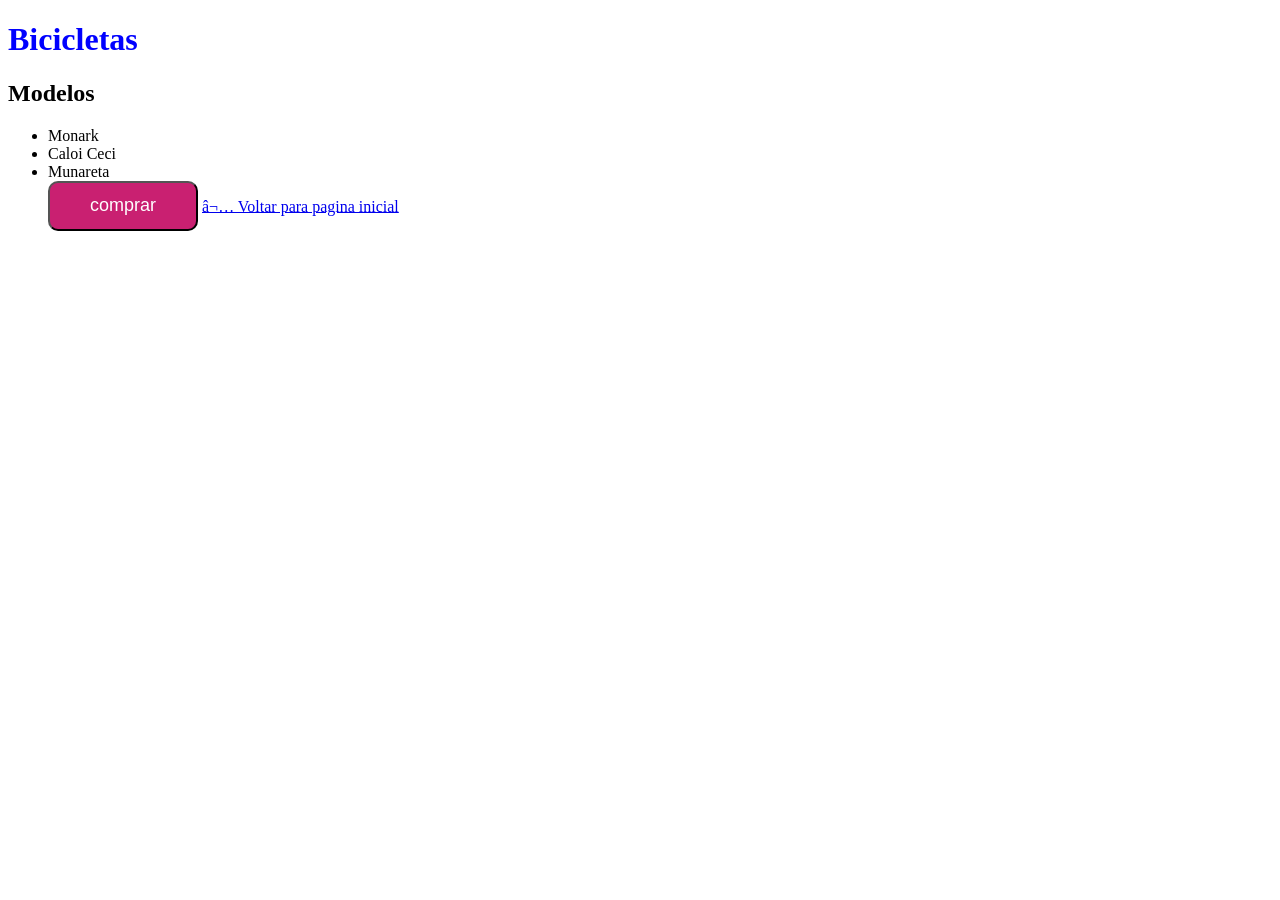
==== bicicletas.html @ 6a9c473b "fear:implementar estilo basico" ====
<!DOCTYPE html> 

<html>
    <head>
        <meta charset="ultf-8" />
        <title>Bicicletas</title>
        <link rel="stylesheet" href="./style.css" />
    </head>
    <body>
        <h1>Bicicletas</h1>
        <h2>Modelos</h2>
        <ul>
            <li>Monark</li>
            <li>Caloi Ceci</li>
            <li>Munareta</li> 
            <button>comprar</button>
            <a href="./index.html">⬅ Voltar para pagina inicial</a> 
        </ul>
        
    </body>
</html>
---- style.css ----
h1 {color: #00f;}

.p-blue {color: #00f;}
.p-red {color: #ff0000;}

.p-font-11 {font-size: 11px;}
.p-font-18 {font-size: 18px;}

button{
    width: 150px;
    height: 50px;
    background-color: #c92071;
    color:#fff;
    border-radius: 10px;
    font-size: 18px;
    cursor: pointer;    
}
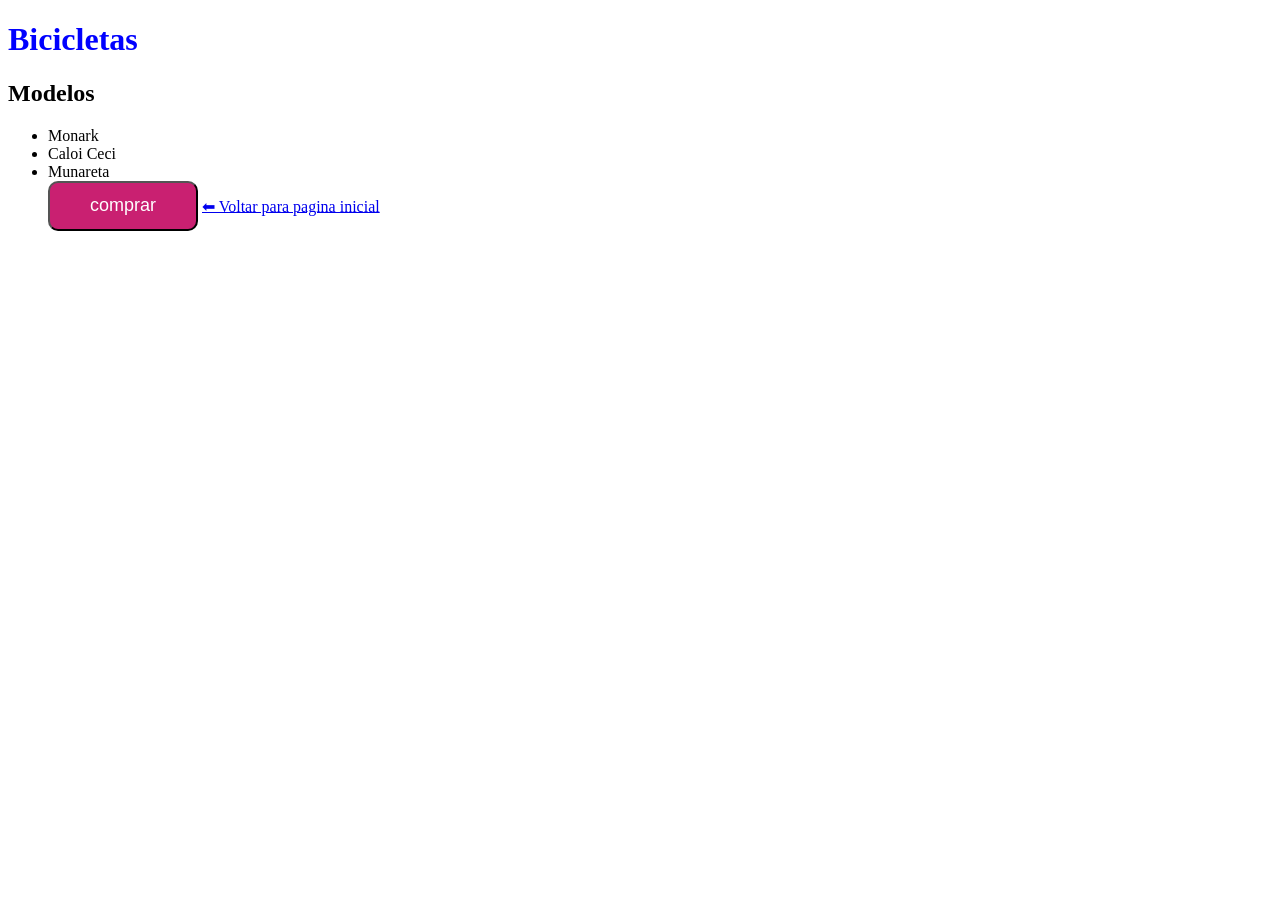
==== commit 8657c62b: "fear:nao teve alteracao em cicicleta. html" ====
--- a/bicicletas.html
+++ b/bicicletas.html
@@ -2,7 +2,7 @@
 
 <html>
     <head>
-        <meta charset="ultf-8" />
+        <meta charset="utf-8" />
         <title>Bicicletas</title>
         <link rel="stylesheet" href="./style.css" />
     </head>
